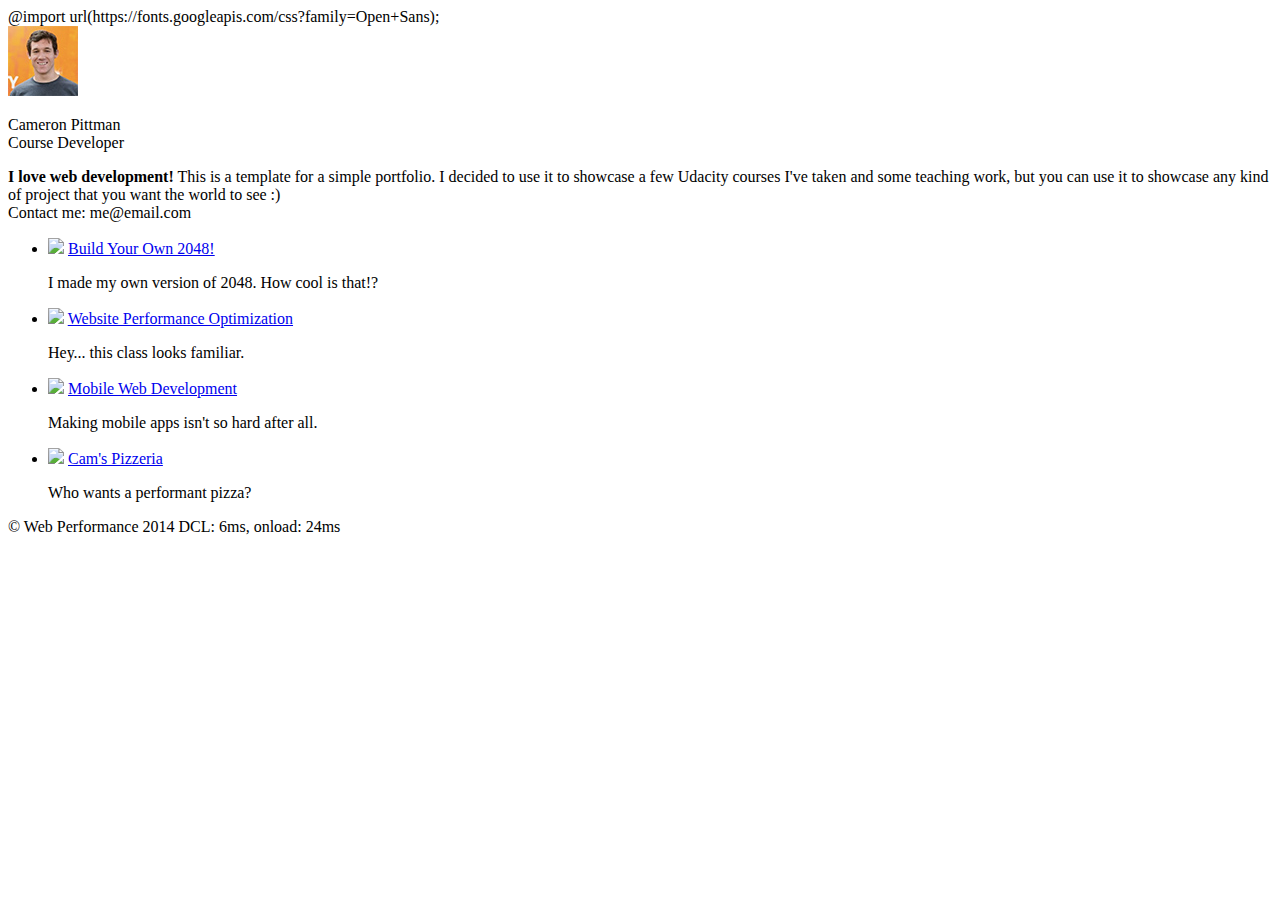
==== index.html.html @ 6510a4ea "first commit" ====
<!DOCTYPE html>
<html lang="en">
  <head>
    <meta charset="utf-8">
    <meta name="viewport" content="width=device-width, initial-scale=1">
    <meta name="description" content=" FILL ME IN ">
    <meta name="author" content=" FILL ME IN ">
    <title>Cameron Pittman: Portfolio</title>
    <!-- Hmm, what is the impact of web fonts on speed? Measure it... -->
<!--     <link href="//fonts.googleapis.com/css?family=Open+Sans:400,700" rel="stylesheet"> -->
    @import url(https://fonts.googleapis.com/css?family=Open+Sans);
     <style> /* inlined critical CSS */ </style>
     <script> loadCSS('style.css'); </script>
<!--     <link href="css/style.css" rel="stylesheet">
    <link href="css/print.css" rel="stylesheet" media = "print"> -->
    <script>
      (function(w,g){w['GoogleAnalyticsObject']=g;
      w[g]=w[g]||function(){(w[g].q=w[g].q||[]).push(arguments)};w[g].l=1*new Date();})(window,'ga');
      // Optional TODO: replace with your Google Analytics profile ID.
      ga('create', 'UA-XXXX-Y');
      ga('send', 'pageview');
    </script>
    <script async src="js/perfmatters.js"></script>
  </head>
  <body>
    <header>
      <a href="/"><img src="img/profilepic.jpg"></a>
      <p>Cameron Pittman<br><span>Course Developer</span></p>
    </header>
    <div class="container">
      <div class="hero">
        <strong>I love web development!</strong> This is a template for a simple portfolio. I decided to use it to showcase a few Udacity courses I've taken and some teaching work, but you can use it to showcase any kind of project that you want the world to see :) <br> Contact me: me@email.com
      </div>
      <div class="content">
        <ul>
          <li>
            <img src="https://lh4.ggpht.com/kJEnfqhPvtm4m3EneSZ4fWYGS8lW4YNhEjk6zPkyrQaBUHc-2Y_ElDic99NHI0h-UBLXVbRCjFybFvrWxdk=s100">
            <a href="project-2048.html">Build Your Own 2048!</a>
            <p>I made my own version of 2048. How cool is that!?</p>
          </li>
          <li>
            <img src="https://lh6.ggpht.com/f_0W8h__3G99CWTjnMjD8BUKm7yp2-wJyApLtTwFoFtlal2ULf_JgHIsOQq2NiYfKOdMlXlMHDKNo5XVZLs=s100">
            <a href="project-webperf.html">Website Performance Optimization</a>
            <p>Hey... this class looks familiar.</p>
          </li>
          <li>
            <img src="https://lh5.ggpht.com/IKdCmTWn8a2nMhlwMYzryvzRN5CUZAOBr4tDrEAbszV7TIFe9pRAInA4kkYcgTXwrifJsBEsq1agTueuu-g=s100">
            <a href="project-mobile.html">Mobile Web Development</a>
            <p>Making mobile apps isn't so hard after all.</p>
          </li>
          <li>
            <img style="width: 100px;" src="views/images/pizzeria.jpg">
            <a href="views/pizza.html">Cam's Pizzeria</a>
            <p>Who wants a performant pizza?</p>
          </li>
        </ul>
      </div>
      <footer>
        <p>&copy; Web Performance 2014 <span id="crp-stats"></span></p>
      </footer>
    </div>
    <script async src="http://www.google-analytics.com/analytics.js"></script>
  </body>
</html>
---- css/style.css ----
html {
  font-size: 100%;
  overflow-y: scroll;
  -webkit-tap-highlight-color: rgba(0,0,0,0);
  -ms-text-size-adjust: 100%;
  -webkit-text-size-adjust: none;
}
body { margin: 0; font-size: 14px; line-height: 1.61; font-weight: 400; }
body, button, input, select, textarea { font-family: 'Open Sans', sans-serif; color: #333; }

a { color: #12C; }
a:visited { color: #61C; }
a:focus { outline: thin dotted; }
a:hover, a:active { color: #c00; outline: 0; }

b, strong { font-weight: bold; }
pre, code { font-family: monospace, monospace; font-size: 1em; }
ul, ol { margin: 1em 0; padding: 0 0 0 20px; }
img { border: 0; max-width: 100%;max-height:100%; }

body { background: #fff; }
header, footer, .container { max-width: 45em; margin: 0 auto; }

header { padding: 0 0.5em; color: #C90B0B; }
header img { border-radius: 40px; float: left; }
header p { font-size:1.5em; font-weight: bold; padding-left: 4em;}
header p span { font-size: 0.8em; font-weight: normal;}

.hero { padding: 2em; background-color: #f8f8f8; font-size:1.2em;
  border-bottom: 1px solid #ccc;
  border-top: 1px solid #ccc;
}

.content { padding: 1em 1em; }
.content li { list-style-type: none; font-size: 1.1em;}
li img { float:left; padding-right: 1em; }
li p { font-size: 0.9em; font-style: italic; }

footer {
  padding: 0 0.5em;
  border-top: 1px solid #ccc;
}
footer span { float: right; font-style: italic; }

/* Smartphones (portrait) */
@media only screen and (max-width: 480px) {
  body { font-size: 12px;}
  header p { padding-left: 4.5em;}
}
---- css/print.css ----
@media print {
  * { background: transparent !important; color: black !important; text-shadow: none !important; filter:none !important; -ms-filter: none !important; }
  a, a:visited { color: #444 !important; text-decoration: underline; }
  a[href]:after { content: " (" attr(href) ")"; }
  tr, img { page-break-inside: avoid; }
  img { max-width: 100% !important; }
  @page { margin: 0.5cm; }
  p, h2, h3 { orphans: 3; widows: 3; }
  h2, h3{ page-break-after: avoid; }
}
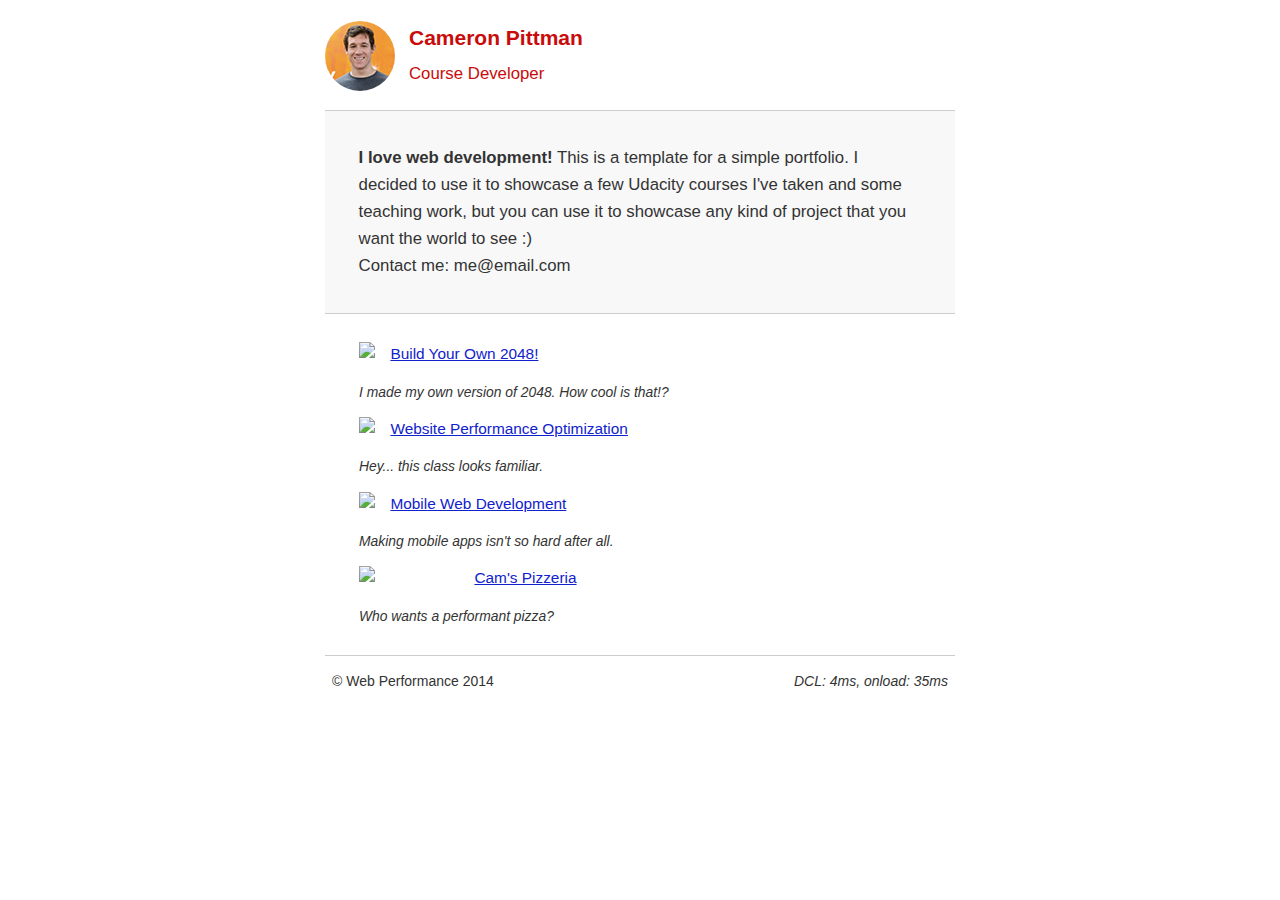
==== commit 0860f167: "first commit" ====
--- a/index.html.html
+++ b/index.html.html
@@ -6,31 +6,38 @@
     <meta name="description" content=" FILL ME IN ">
     <meta name="author" content=" FILL ME IN ">
     <title>Cameron Pittman: Portfolio</title>
+
     <!-- Hmm, what is the impact of web fonts on speed? Measure it... -->
-<!--     <link href="//fonts.googleapis.com/css?family=Open+Sans:400,700" rel="stylesheet"> -->
-    @import url(https://fonts.googleapis.com/css?family=Open+Sans);
-     <style> /* inlined critical CSS */ </style>
-     <script> loadCSS('style.css'); </script>
-<!--     <link href="css/style.css" rel="stylesheet">
-    <link href="css/print.css" rel="stylesheet" media = "print"> -->
-    <script>
+    <!-- <link href="//fonts.googleapis.com/css?family=Open+Sans:400,700" rel="stylesheet"> -->
+    <!-- <style>
+      @import url('https://fonts.googleapis.com/css?family=Open+Sans');
+    </style> -->
+    <link href="css/style.css" rel="stylesheet">
+    <link href="css/print.css" rel="stylesheet" media = "print">
+
+    <!-- <script>
       (function(w,g){w['GoogleAnalyticsObject']=g;
       w[g]=w[g]||function(){(w[g].q=w[g].q||[]).push(arguments)};w[g].l=1*new Date();})(window,'ga');
+
       // Optional TODO: replace with your Google Analytics profile ID.
       ga('create', 'UA-XXXX-Y');
       ga('send', 'pageview');
-    </script>
+    </script> -->
+    <script async src="http://www.google-analytics.com/analytics.js"></script>
     <script async src="js/perfmatters.js"></script>
   </head>
+
   <body>
     <header>
       <a href="/"><img src="img/profilepic.jpg"></a>
       <p>Cameron Pittman<br><span>Course Developer</span></p>
     </header>
+
     <div class="container">
       <div class="hero">
         <strong>I love web development!</strong> This is a template for a simple portfolio. I decided to use it to showcase a few Udacity courses I've taken and some teaching work, but you can use it to showcase any kind of project that you want the world to see :) <br> Contact me: me@email.com
       </div>
+
       <div class="content">
         <ul>
           <li>
@@ -38,16 +45,19 @@
             <a href="project-2048.html">Build Your Own 2048!</a>
             <p>I made my own version of 2048. How cool is that!?</p>
           </li>
+
           <li>
             <img src="https://lh6.ggpht.com/f_0W8h__3G99CWTjnMjD8BUKm7yp2-wJyApLtTwFoFtlal2ULf_JgHIsOQq2NiYfKOdMlXlMHDKNo5XVZLs=s100">
             <a href="project-webperf.html">Website Performance Optimization</a>
             <p>Hey... this class looks familiar.</p>
           </li>
+
           <li>
             <img src="https://lh5.ggpht.com/IKdCmTWn8a2nMhlwMYzryvzRN5CUZAOBr4tDrEAbszV7TIFe9pRAInA4kkYcgTXwrifJsBEsq1agTueuu-g=s100">
             <a href="project-mobile.html">Mobile Web Development</a>
             <p>Making mobile apps isn't so hard after all.</p>
           </li>
+
           <li>
             <img style="width: 100px;" src="views/images/pizzeria.jpg">
             <a href="views/pizza.html">Cam's Pizzeria</a>
@@ -55,10 +65,10 @@
           </li>
         </ul>
       </div>
+
       <footer>
         <p>&copy; Web Performance 2014 <span id="crp-stats"></span></p>
       </footer>
     </div>
-    <script async src="http://www.google-analytics.com/analytics.js"></script>
   </body>
 </html>
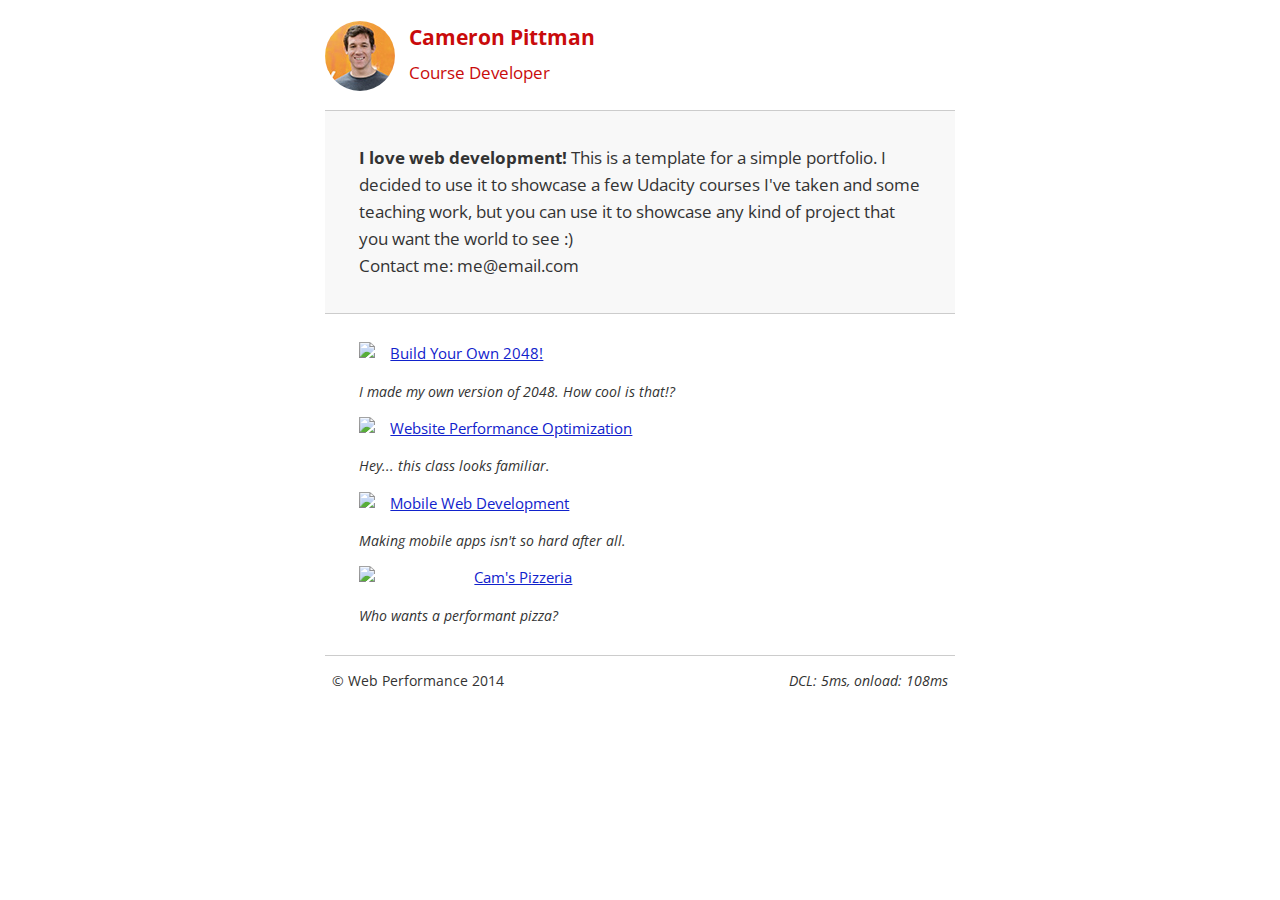
==== commit 4f00fcff: "first commit" ====
--- a/index.html.html
+++ b/index.html.html
@@ -9,9 +9,9 @@
 
     <!-- Hmm, what is the impact of web fonts on speed? Measure it... -->
     <!-- <link href="//fonts.googleapis.com/css?family=Open+Sans:400,700" rel="stylesheet"> -->
-    <!-- <style>
+    <style>
       @import url('https://fonts.googleapis.com/css?family=Open+Sans');
-    </style> -->
+    </style>
     <link href="css/style.css" rel="stylesheet">
     <link href="css/print.css" rel="stylesheet" media = "print">
 
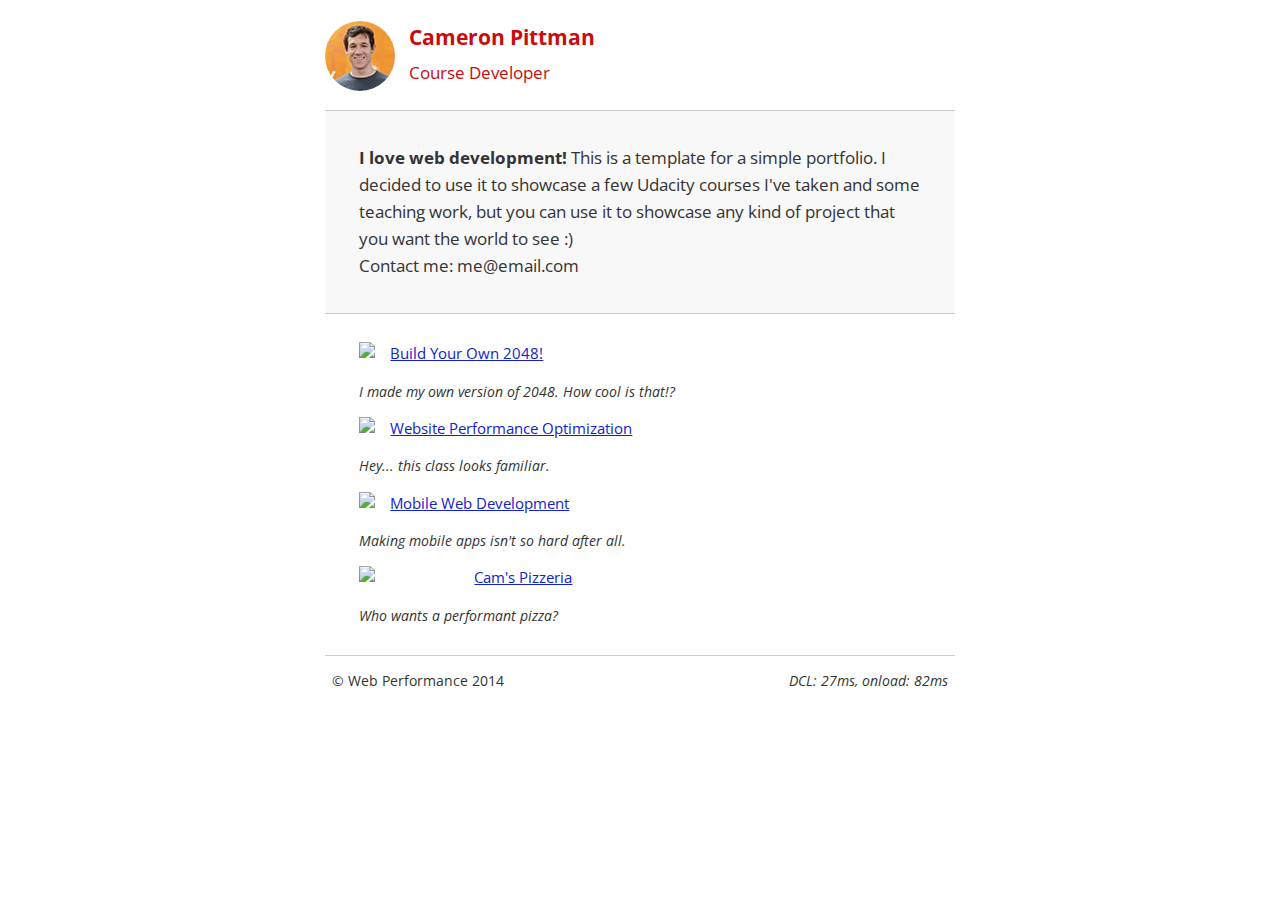
==== commit daa48aec: "deleting" ====
--- a/index.html.html
+++ b/index.html.html
@@ -11,18 +11,22 @@
     <!-- <link href="//fonts.googleapis.com/css?family=Open+Sans:400,700" rel="stylesheet"> -->
     <style>
       @import url('https://fonts.googleapis.com/css?family=Open+Sans');
+      .hero { padding: 2em; background-color: #f8f8f8; font-size:1.2em;border-bottom: 1px solid #ccc;border-top: 1px solid #ccc;}
+
+      .content { padding: 1em 1em; }
+      .content li { list-style-type: none; font-size: 1.1em;}
     </style>
     <link href="css/style.css" rel="stylesheet">
     <link href="css/print.css" rel="stylesheet" media = "print">
 
-    <!-- <script>
+    <script>
       (function(w,g){w['GoogleAnalyticsObject']=g;
       w[g]=w[g]||function(){(w[g].q=w[g].q||[]).push(arguments)};w[g].l=1*new Date();})(window,'ga');
 
       // Optional TODO: replace with your Google Analytics profile ID.
       ga('create', 'UA-XXXX-Y');
       ga('send', 'pageview');
-    </script> -->
+    </script>
     <script async src="http://www.google-analytics.com/analytics.js"></script>
     <script async src="js/perfmatters.js"></script>
   </head>
--- a/css/style.css
+++ b/css/style.css
@@ -16,7 +16,7 @@
 b, strong { font-weight: bold; }
 pre, code { font-family: monospace, monospace; font-size: 1em; }
 ul, ol { margin: 1em 0; padding: 0 0 0 20px; }
-img { border: 0; max-width: 100%;max-height:100%; }
+img { border: 0; max-width: 100%; }
 
 body { background: #fff; }
 header, footer, .container { max-width: 45em; margin: 0 auto; }
@@ -25,14 +25,6 @@
 header img { border-radius: 40px; float: left; }
 header p { font-size:1.5em; font-weight: bold; padding-left: 4em;}
 header p span { font-size: 0.8em; font-weight: normal;}
-
-.hero { padding: 2em; background-color: #f8f8f8; font-size:1.2em;
-  border-bottom: 1px solid #ccc;
-  border-top: 1px solid #ccc;
-}
-
-.content { padding: 1em 1em; }
-.content li { list-style-type: none; font-size: 1.1em;}
 li img { float:left; padding-right: 1em; }
 li p { font-size: 0.9em; font-style: italic; }
 
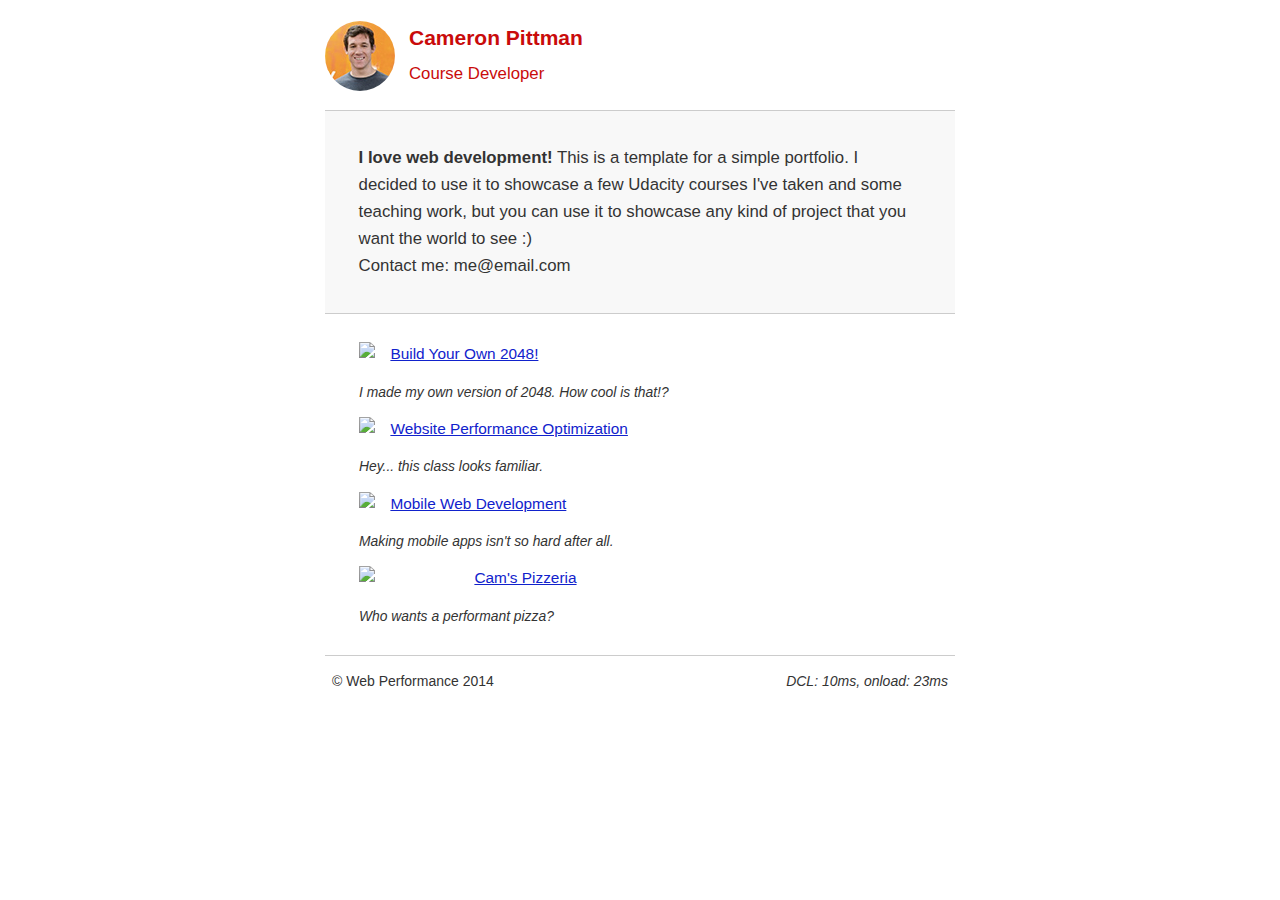
==== commit ee6e54f7: "first commit" ====
--- a/index.html.html
+++ b/index.html.html
@@ -10,6 +10,38 @@
     <!-- Hmm, what is the impact of web fonts on speed? Measure it... -->
     <!-- <link href="//fonts.googleapis.com/css?family=Open+Sans:400,700" rel="stylesheet"> -->
     <style>
+      body { margin: 0; font-size: 14px; line-height: 1.61; font-weight: 400; }
+      body, button, input, select, textarea { font-family: 'Open Sans', sans-serif; color: #333; }
+
+      a { color: #12C; }
+      a:visited { color: #61C; }
+      a:focus { outline: thin dotted; }
+      a:hover, a:active { color: #c00; outline: 0; }
+
+      b, strong { font-weight: bold; }
+      pre, code { font-family: monospace, monospace; font-size: 1em; }
+      ul, ol { margin: 1em 0; padding: 0 0 0 20px; }
+      img { border: 0; max-width: 100%; }
+
+      body { background: #fff; }
+      header, footer, .container { max-width: 45em; margin: 0 auto; }
+
+      header { padding: 0 0.5em; color: #C90B0B; }
+      header img { border-radius: 40px; float: left; }
+      header p { font-size:1.5em; font-weight: bold; padding-left: 4em;}
+      header p span { font-size: 0.8em; font-weight: normal;}
+      li img { float:left; padding-right: 1em; }
+      li p { font-size: 0.9em; font-style: italic; }
+
+      footer {padding: 0 0.5em;border-top: 1px solid #ccc;}
+      footer span { float: right; font-style: italic; }
+
+      /* Smartphones (portrait) */
+      @media only screen and (max-width: 480px) {
+        body { font-size: 12px;}
+        header p { padding-left: 4.5em;}
+      }
+
       @import url('https://fonts.googleapis.com/css?family=Open+Sans');
       .hero { padding: 2em; background-color: #f8f8f8; font-size:1.2em;border-bottom: 1px solid #ccc;border-top: 1px solid #ccc;}
 
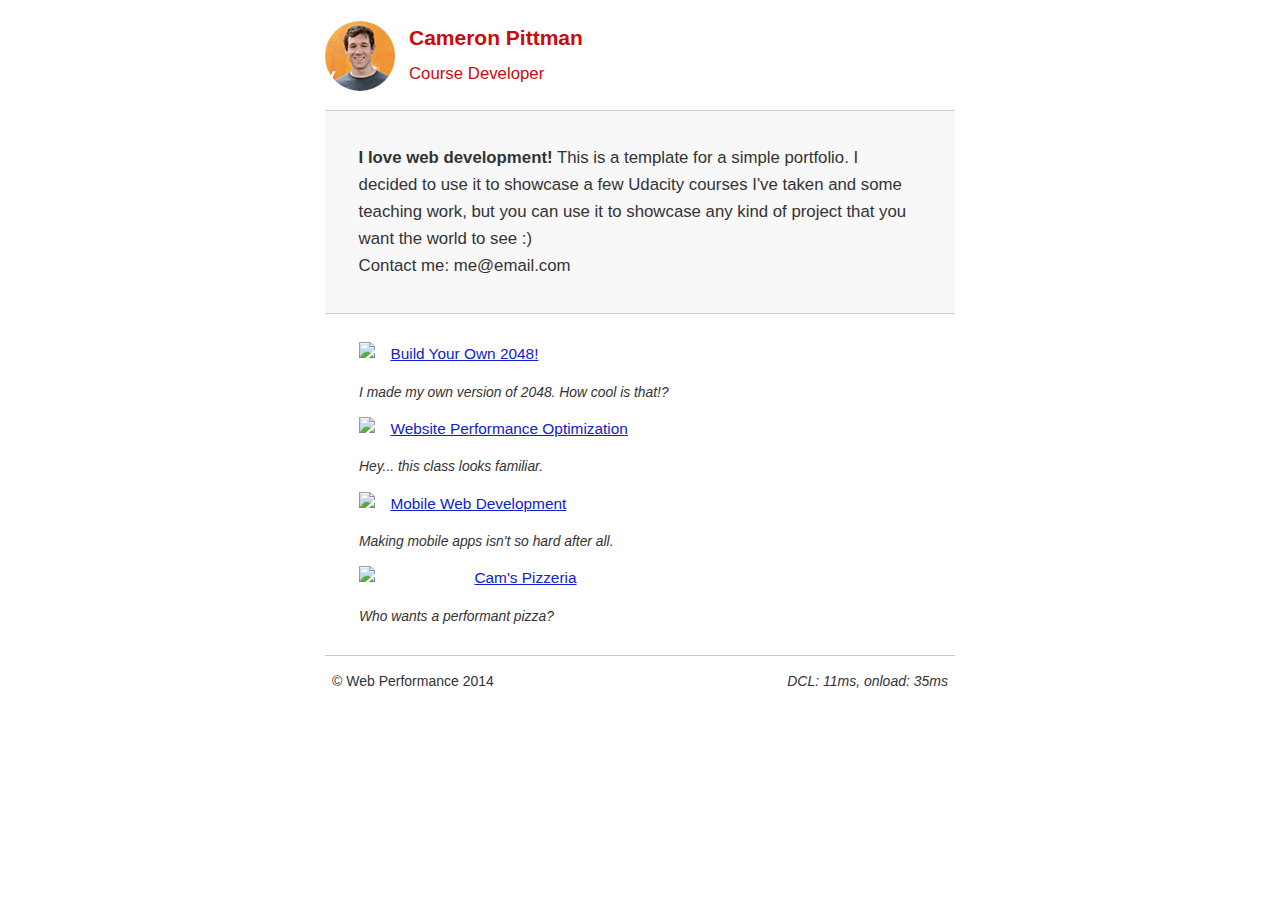
==== commit 485ee8a9: "second commit" ====
--- a/index.html.html
+++ b/index.html.html
@@ -48,7 +48,6 @@
       .content { padding: 1em 1em; }
       .content li { list-style-type: none; font-size: 1.1em;}
     </style>
-    <link href="css/style.css" rel="stylesheet">
     <link href="css/print.css" rel="stylesheet" media = "print">
 
     <script>
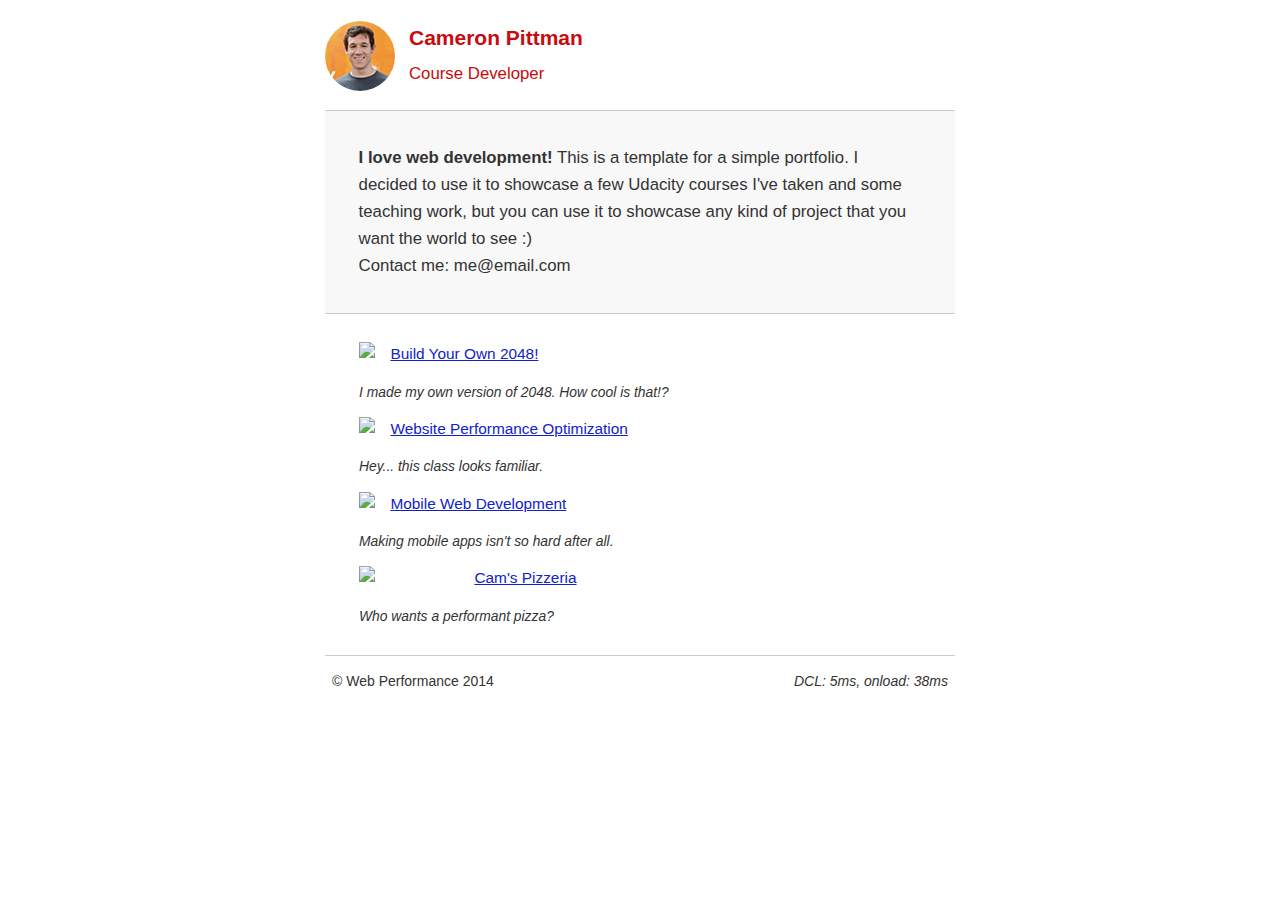
==== commit c500cf63: "third commit" ====
--- a/index.html.html
+++ b/index.html.html
@@ -10,6 +10,8 @@
     <!-- Hmm, what is the impact of web fonts on speed? Measure it... -->
     <!-- <link href="//fonts.googleapis.com/css?family=Open+Sans:400,700" rel="stylesheet"> -->
     <style>
+      html {font-size: 100%;overflow-y: scroll;-webkit-tap-highlight-color: rgba(0,0,0,0);-ms-text-size-adjust: 100%;
+ 	       -webkit-text-size-adjust: none;}
       body { margin: 0; font-size: 14px; line-height: 1.61; font-weight: 400; }
       body, button, input, select, textarea { font-family: 'Open Sans', sans-serif; color: #333; }
 
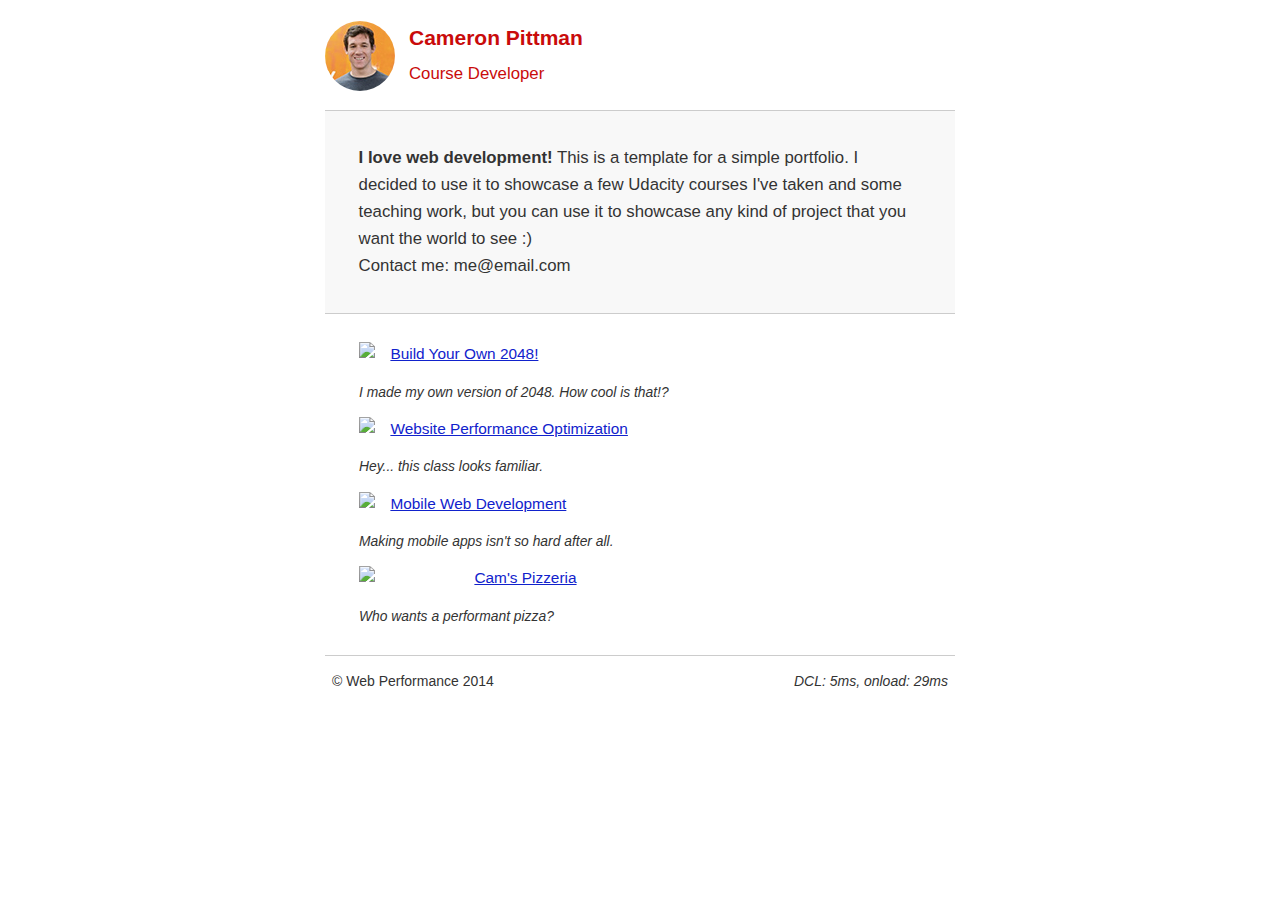
==== commit 6ab8dcd6: "fourth commit" ====
--- a/index.html.html
+++ b/index.html.html
@@ -11,7 +11,7 @@
     <!-- <link href="//fonts.googleapis.com/css?family=Open+Sans:400,700" rel="stylesheet"> -->
     <style>
       html {font-size: 100%;overflow-y: scroll;-webkit-tap-highlight-color: rgba(0,0,0,0);-ms-text-size-adjust: 100%;
- 	       -webkit-text-size-adjust: none;}
+ 	    -webkit-text-size-adjust: none;}
       body { margin: 0; font-size: 14px; line-height: 1.61; font-weight: 400; }
       body, button, input, select, textarea { font-family: 'Open Sans', sans-serif; color: #333; }
 
